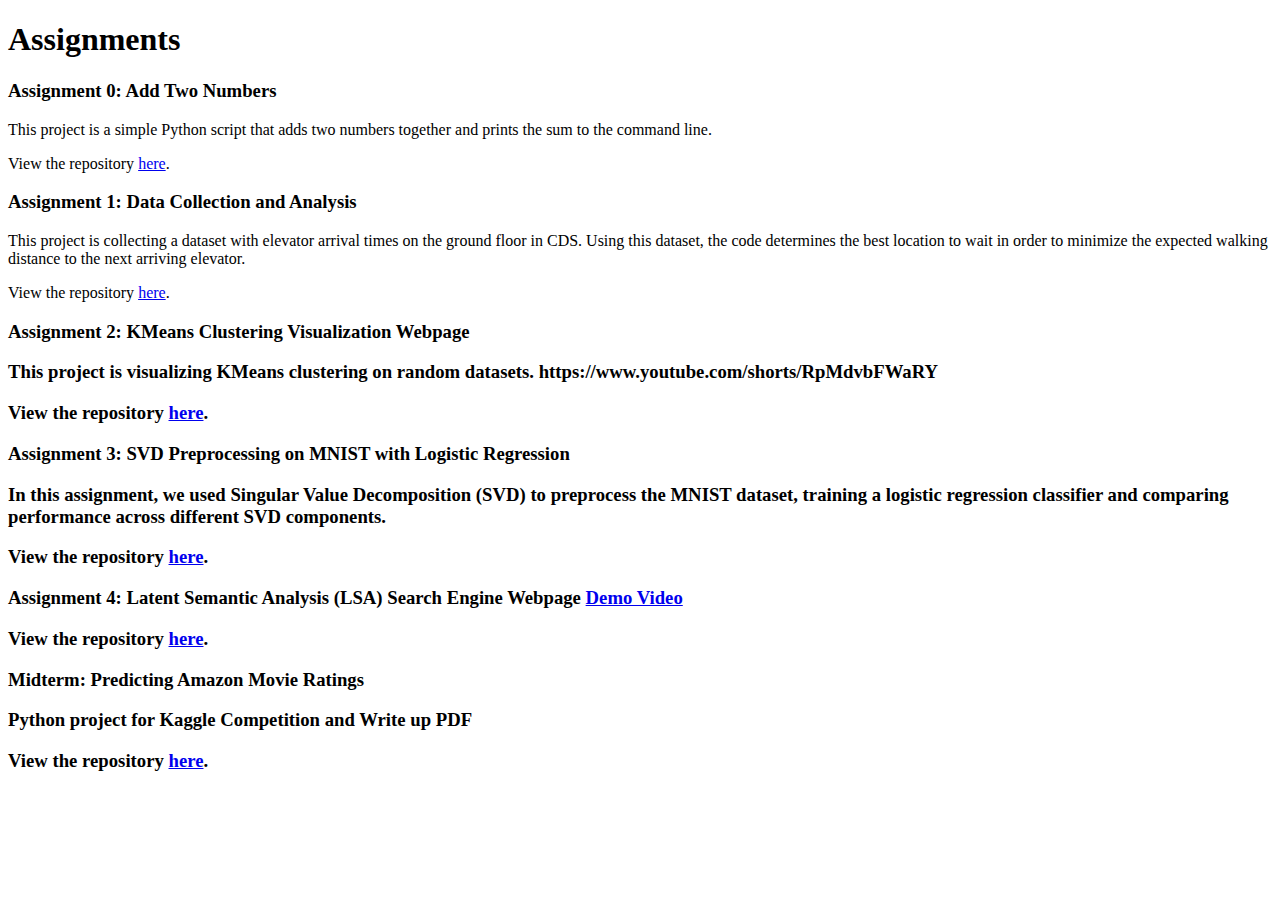
==== assignments.html @ f2ab3a38 "Update assignments.html" ====
<!DOCTYPE html>
<html lang="en">
<head>
    <meta charset="UTF-8">
    <meta name="viewport" content="width=device-width, initial-scale=1.0">
    <title>Assignments</title>
    <link rel="stylesheet" href="styles/styles.css">
</head>
<body>
    <header>
        <h1>Assignments</h1>
    </header>
    <main>
        <section>
            <h3>Assignment 0: Add Two Numbers</h3>
            <p>This project is a simple Python script that adds two numbers together and prints the sum to the command line.</p>
            <p>View the repository <a href="https://github.com/jimin59/pjm-assignment-0" target="_blank">here</a>.</p>
        </section>
        <section>
            <h3>Assignment 1: Data Collection and Analysis</h3>
            <p>This project is collecting a dataset with elevator arrival times on the ground floor in CDS. Using this dataset, the code determines the best location to wait in order to minimize the expected walking distance to the next arriving elevator.
            <p>View the repository <a href="https://github.com/jimin59/bu_pjm-assignment-1" target="_blank">here</a>.</p>
        </section> 
        <section>
            <h3>Assignment 2: KMeans Clustering Visualization Webpage
            <p>This project is visualizing KMeans clustering on random datasets. https://www.youtube.com/shorts/RpMdvbFWaRY
            <p>View the repository <a href="https://github.com/jimin59/bu_pjm-assignment-2" target="_blank">here</a>.</p>
        </section> 
        <section>
            <h3>Assignment 3: SVD Preprocessing on MNIST with Logistic Regression
            <p>In this assignment, we used Singular Value Decomposition (SVD) to preprocess the MNIST dataset, training a logistic regression classifier and comparing performance across different SVD components. 
            <p>View the repository <a href="https://github.com/jimin59/bu_pjm-assignment-3" target="_blank">here</a>.</p>
        </section> 
        <section>
            <h3>Assignment 4: Latent Semantic Analysis (LSA) Search Engine Webpage
            <a href="https://github.com/jimin59/jimin59.github.io/releases/tag/v.1.0.0" target="_blank">Demo Video</a>
            <p>View the repository <a href="https://github.com/jimin59/bu_pjm-assignment-4" target="_blank">here</a>.</p>
        </section> 
        <section>
            <h3>Midterm: Predicting Amazon Movie Ratings
            <p>Python project for Kaggle Competition and Write up PDF
            <p>View the repository <a href="https://github.com/jimin59/cs506midterm" target="_blank">here</a>.</p>
        </section> 
    </main>
</body>
</html>
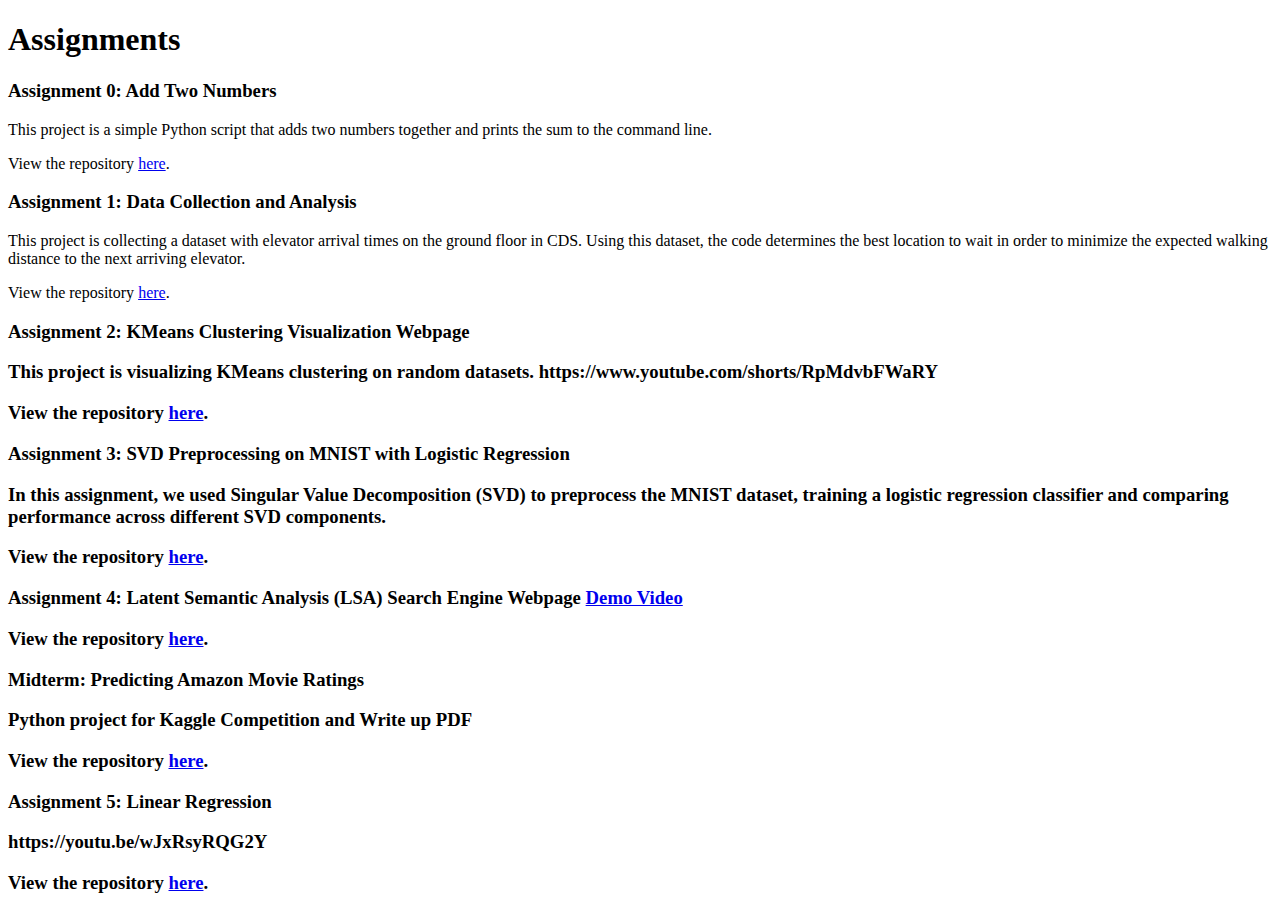
==== commit 9afe3f45: "Update assignments.html" ====
--- a/assignments.html
+++ b/assignments.html
@@ -41,6 +41,11 @@
             <p>Python project for Kaggle Competition and Write up PDF
             <p>View the repository <a href="https://github.com/jimin59/cs506midterm" target="_blank">here</a>.</p>
         </section> 
+        <section>
+            <h3>Assignment 5: Linear Regression
+            <p>https://youtu.be/wJxRsyRQG2Y
+            <p>View the repository <a href="https://github.com/jimin59/bu_pjm-assignment-5" target="_blank">here</a>.</p>
+        </section> 
     </main>
 </body>
 </html>
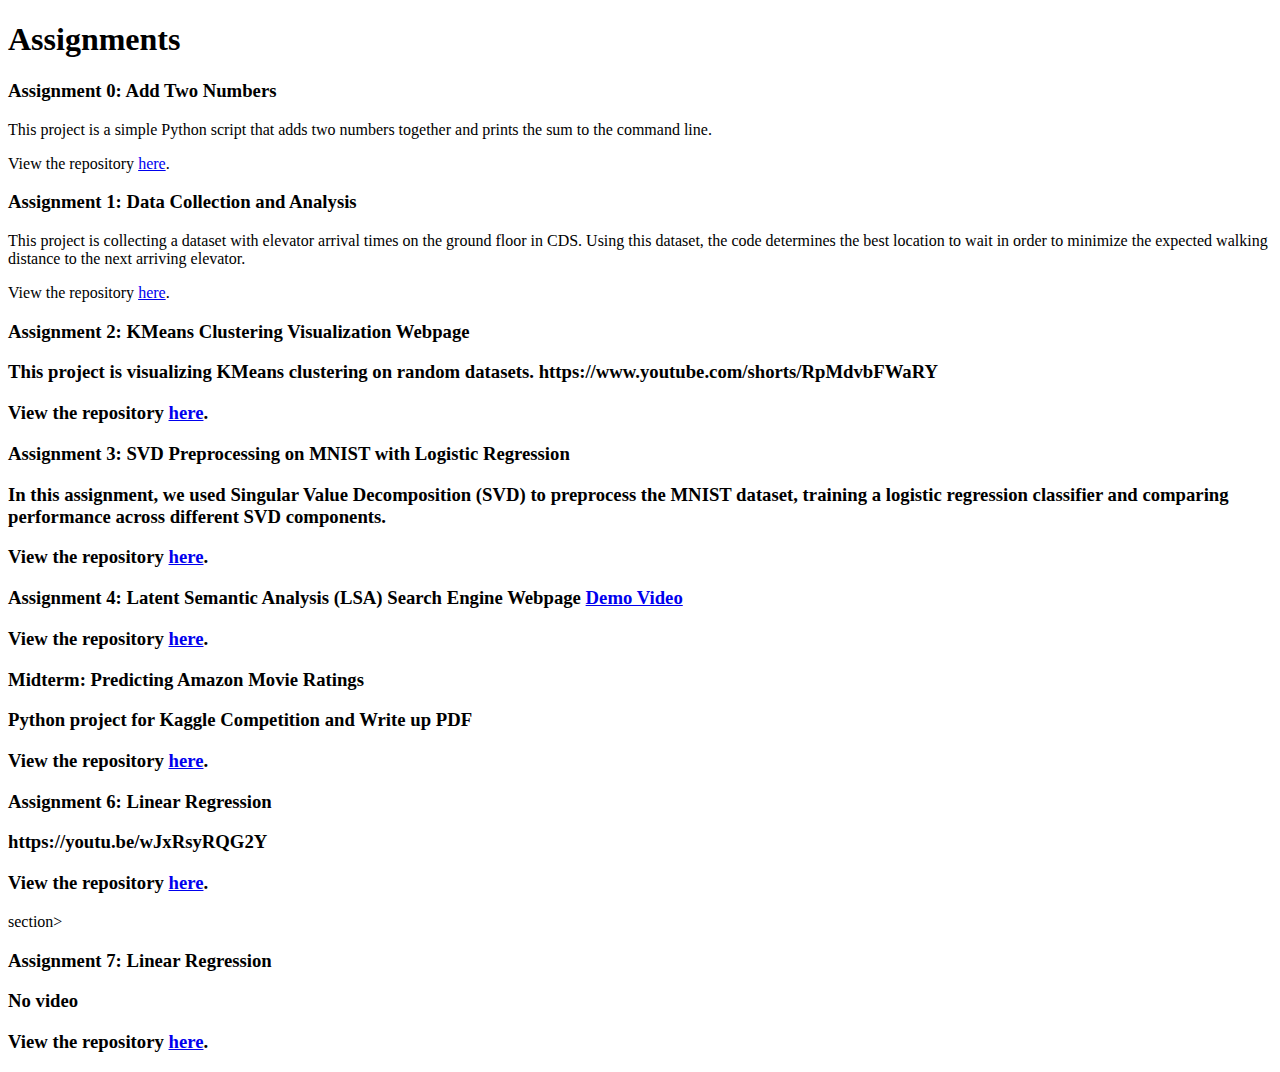
==== commit 8f562632: "Update assignments.html" ====
--- a/assignments.html
+++ b/assignments.html
@@ -42,9 +42,14 @@
             <p>View the repository <a href="https://github.com/jimin59/cs506midterm" target="_blank">here</a>.</p>
         </section> 
         <section>
-            <h3>Assignment 5: Linear Regression
+            <h3>Assignment 6: Linear Regression
             <p>https://youtu.be/wJxRsyRQG2Y
             <p>View the repository <a href="https://github.com/jimin59/bu_pjm-assignment-5" target="_blank">here</a>.</p>
+        </section> 
+        section>
+            <h3>Assignment 7: Linear Regression
+            <p>No video
+            <p>View the repository <a href="https://github.com/jimin59/bu_pjm-assignment-6" target="_blank">here</a>.</p>
         </section> 
     </main>
 </body>
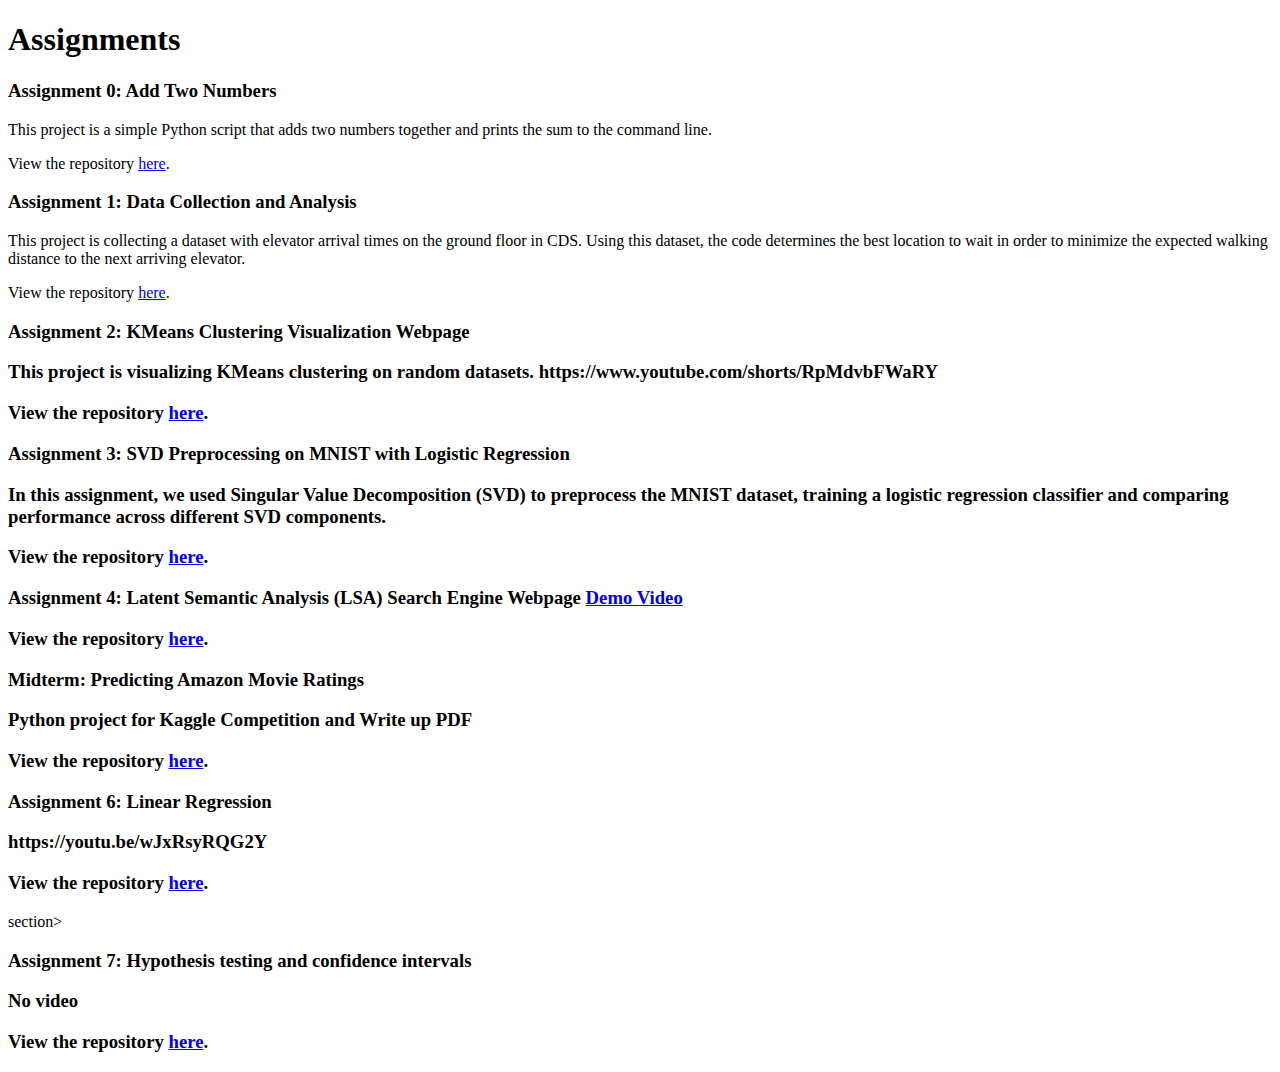
==== commit a1cacc07: "Update assignments.html" ====
--- a/assignments.html
+++ b/assignments.html
@@ -47,7 +47,7 @@
             <p>View the repository <a href="https://github.com/jimin59/bu_pjm-assignment-5" target="_blank">here</a>.</p>
         </section> 
         section>
-            <h3>Assignment 7: Linear Regression
+            <h3>Assignment 7: Hypothesis testing and confidence intervals
             <p>No video
             <p>View the repository <a href="https://github.com/jimin59/bu_pjm-assignment-6" target="_blank">here</a>.</p>
         </section> 
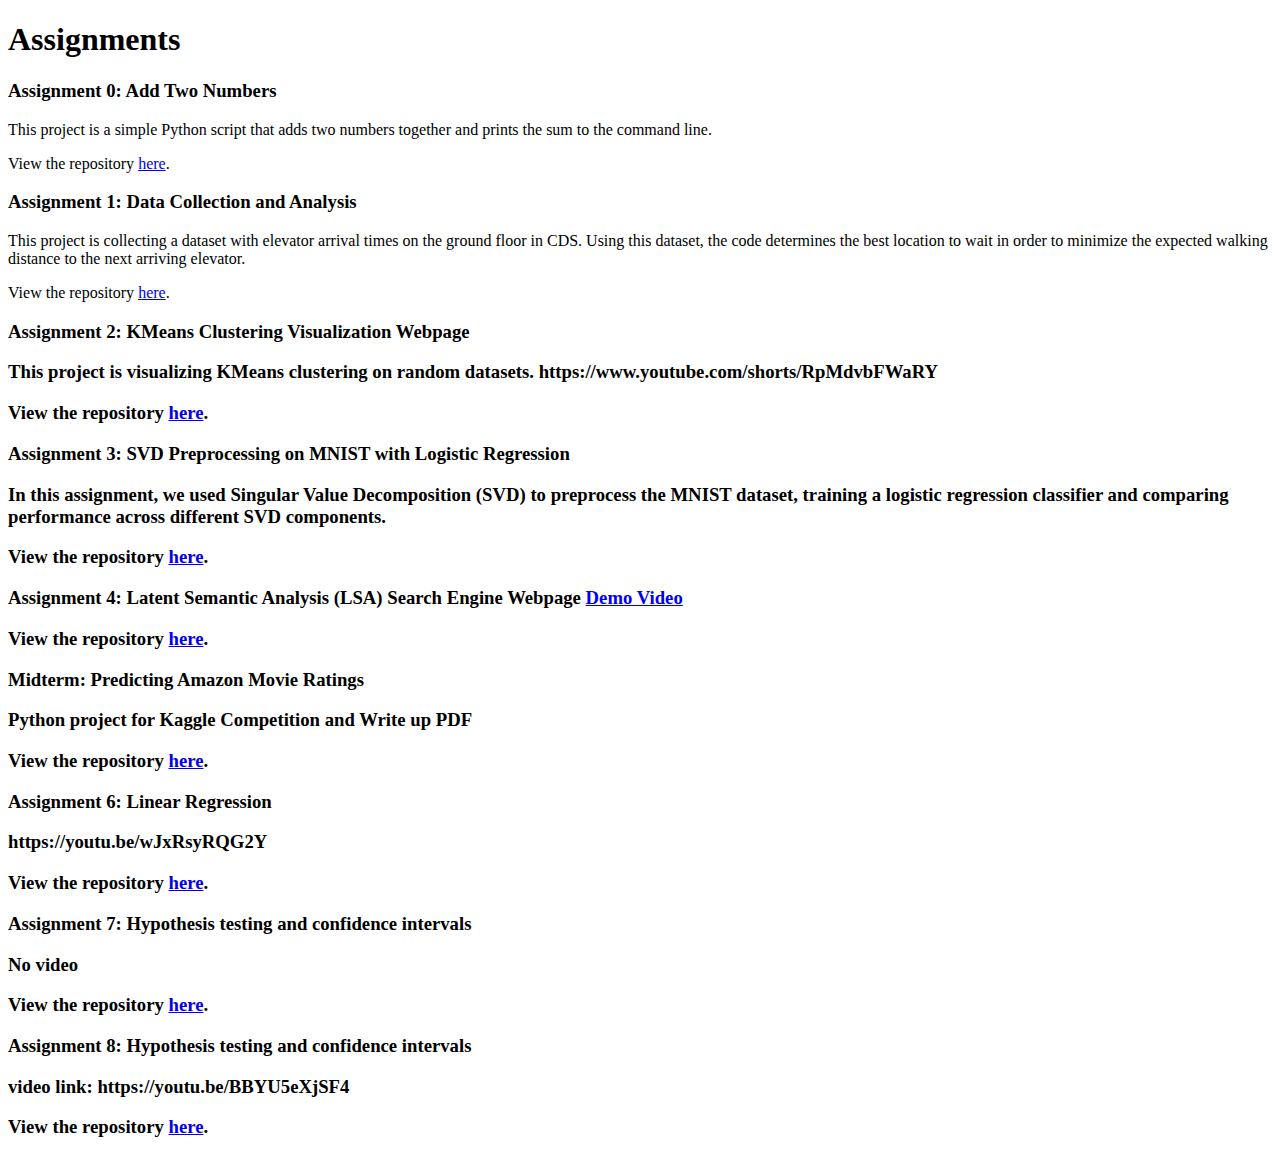
==== commit 028d735c: "Update assignments.html" ====
--- a/assignments.html
+++ b/assignments.html
@@ -46,11 +46,16 @@
             <p>https://youtu.be/wJxRsyRQG2Y
             <p>View the repository <a href="https://github.com/jimin59/bu_pjm-assignment-5" target="_blank">here</a>.</p>
         </section> 
-        section>
+        <section>
             <h3>Assignment 7: Hypothesis testing and confidence intervals
             <p>No video
             <p>View the repository <a href="https://github.com/jimin59/bu_pjm-assignment-6" target="_blank">here</a>.</p>
         </section> 
+        <section>
+            <h3>Assignment 8: Hypothesis testing and confidence intervals
+            <p>video link: https://youtu.be/BBYU5eXjSF4
+            <p>View the repository <a href="https://github.com/jimin59/bu_pjm-assignment-8" target="_blank">here</a>.</p>
+        </section> 
     </main>
 </body>
 </html>
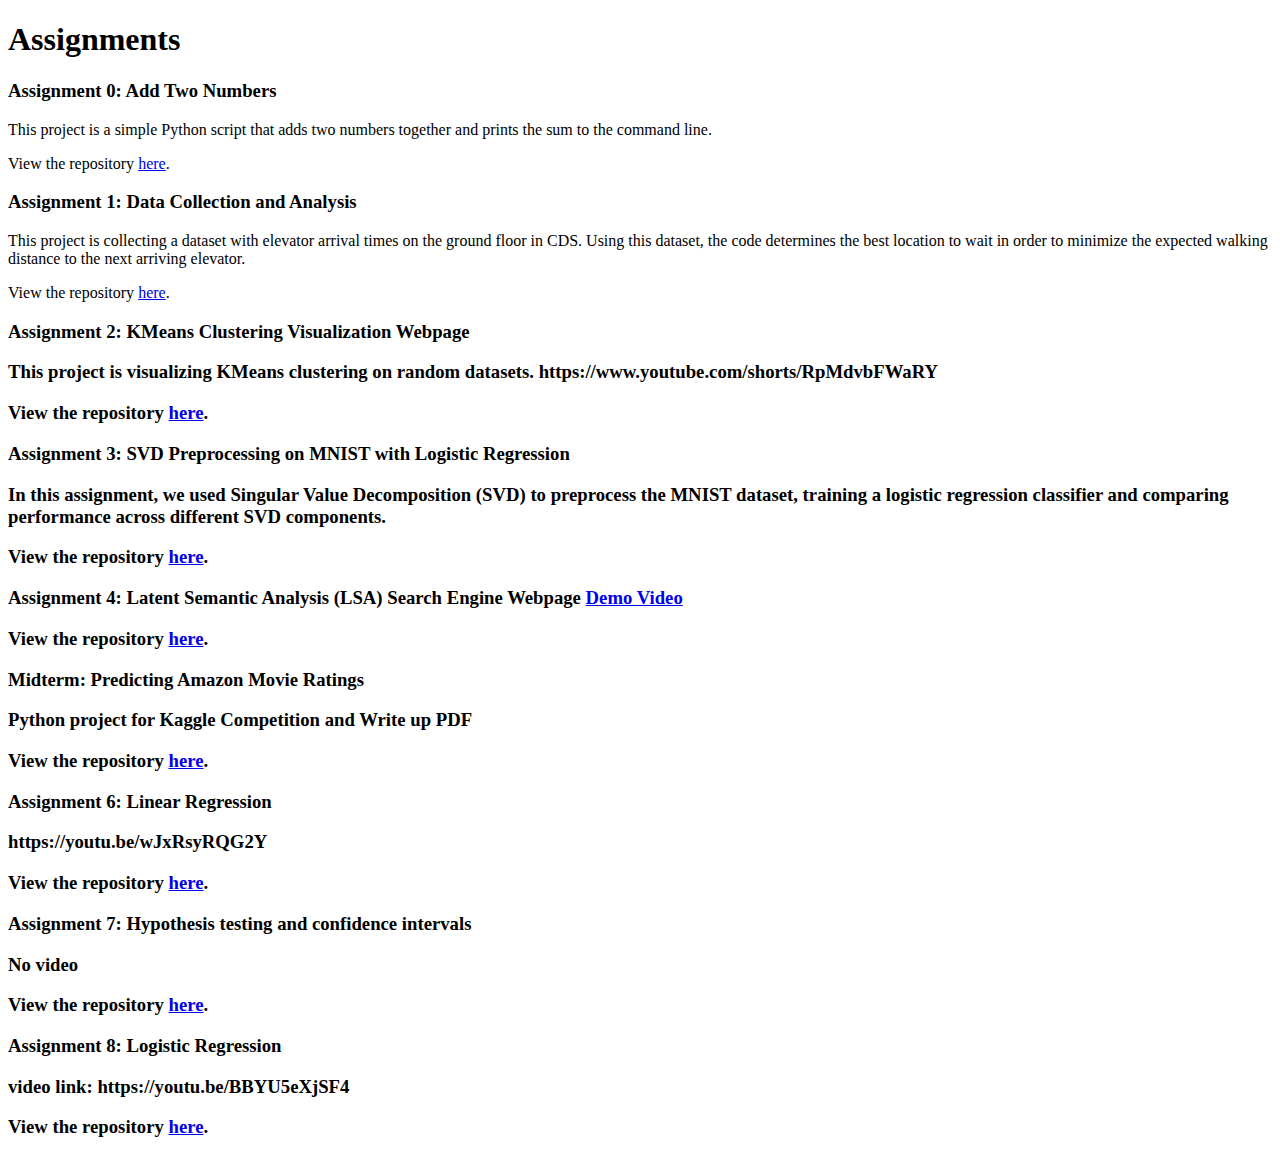
==== commit 47cb4bce: "Update assignments.html" ====
--- a/assignments.html
+++ b/assignments.html
@@ -52,7 +52,7 @@
             <p>View the repository <a href="https://github.com/jimin59/bu_pjm-assignment-6" target="_blank">here</a>.</p>
         </section> 
         <section>
-            <h3>Assignment 8: Hypothesis testing and confidence intervals
+            <h3>Assignment 8: Logistic Regression
             <p>video link: https://youtu.be/BBYU5eXjSF4
             <p>View the repository <a href="https://github.com/jimin59/bu_pjm-assignment-8" target="_blank">here</a>.</p>
         </section> 
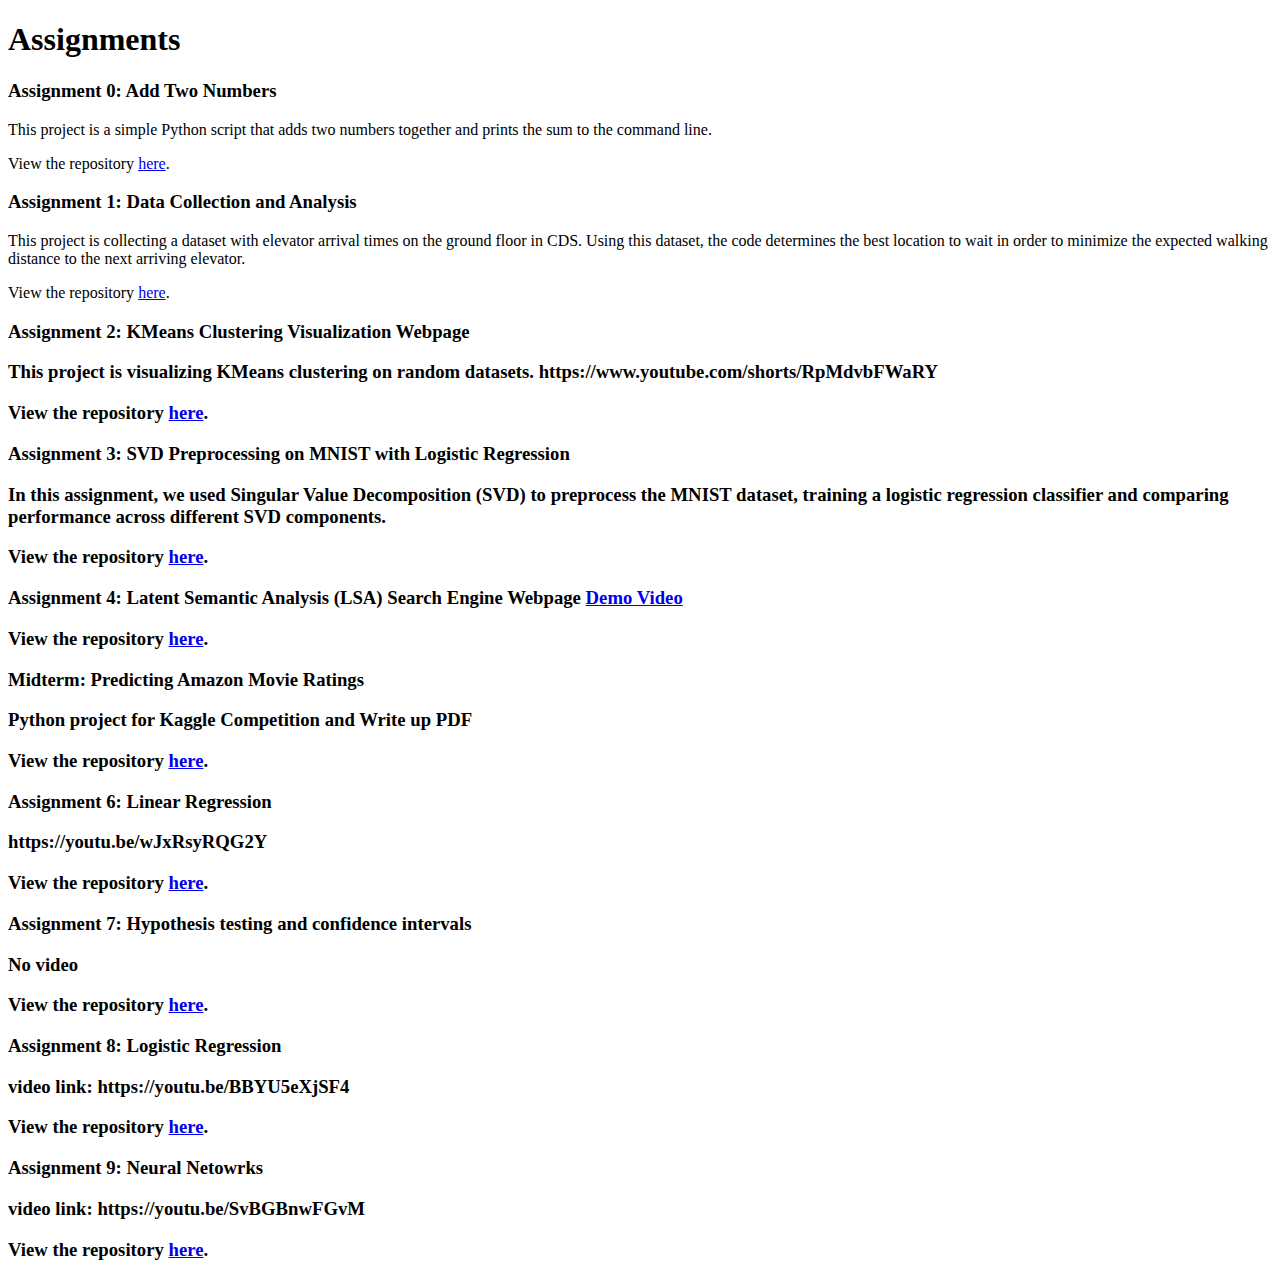
==== commit 6f57079e: "Update assignments.html" ====
--- a/assignments.html
+++ b/assignments.html
@@ -56,6 +56,11 @@
             <p>video link: https://youtu.be/BBYU5eXjSF4
             <p>View the repository <a href="https://github.com/jimin59/bu_pjm-assignment-8" target="_blank">here</a>.</p>
         </section> 
+        <section>
+            <h3>Assignment 9: Neural Netowrks
+            <p>video link: https://youtu.be/SvBGBnwFGvM
+            <p>View the repository <a href="https://github.com/jimin59/bu_pjm-assignment-9" target="_blank">here</a>.</p>
+        </section> 
     </main>
 </body>
 </html>
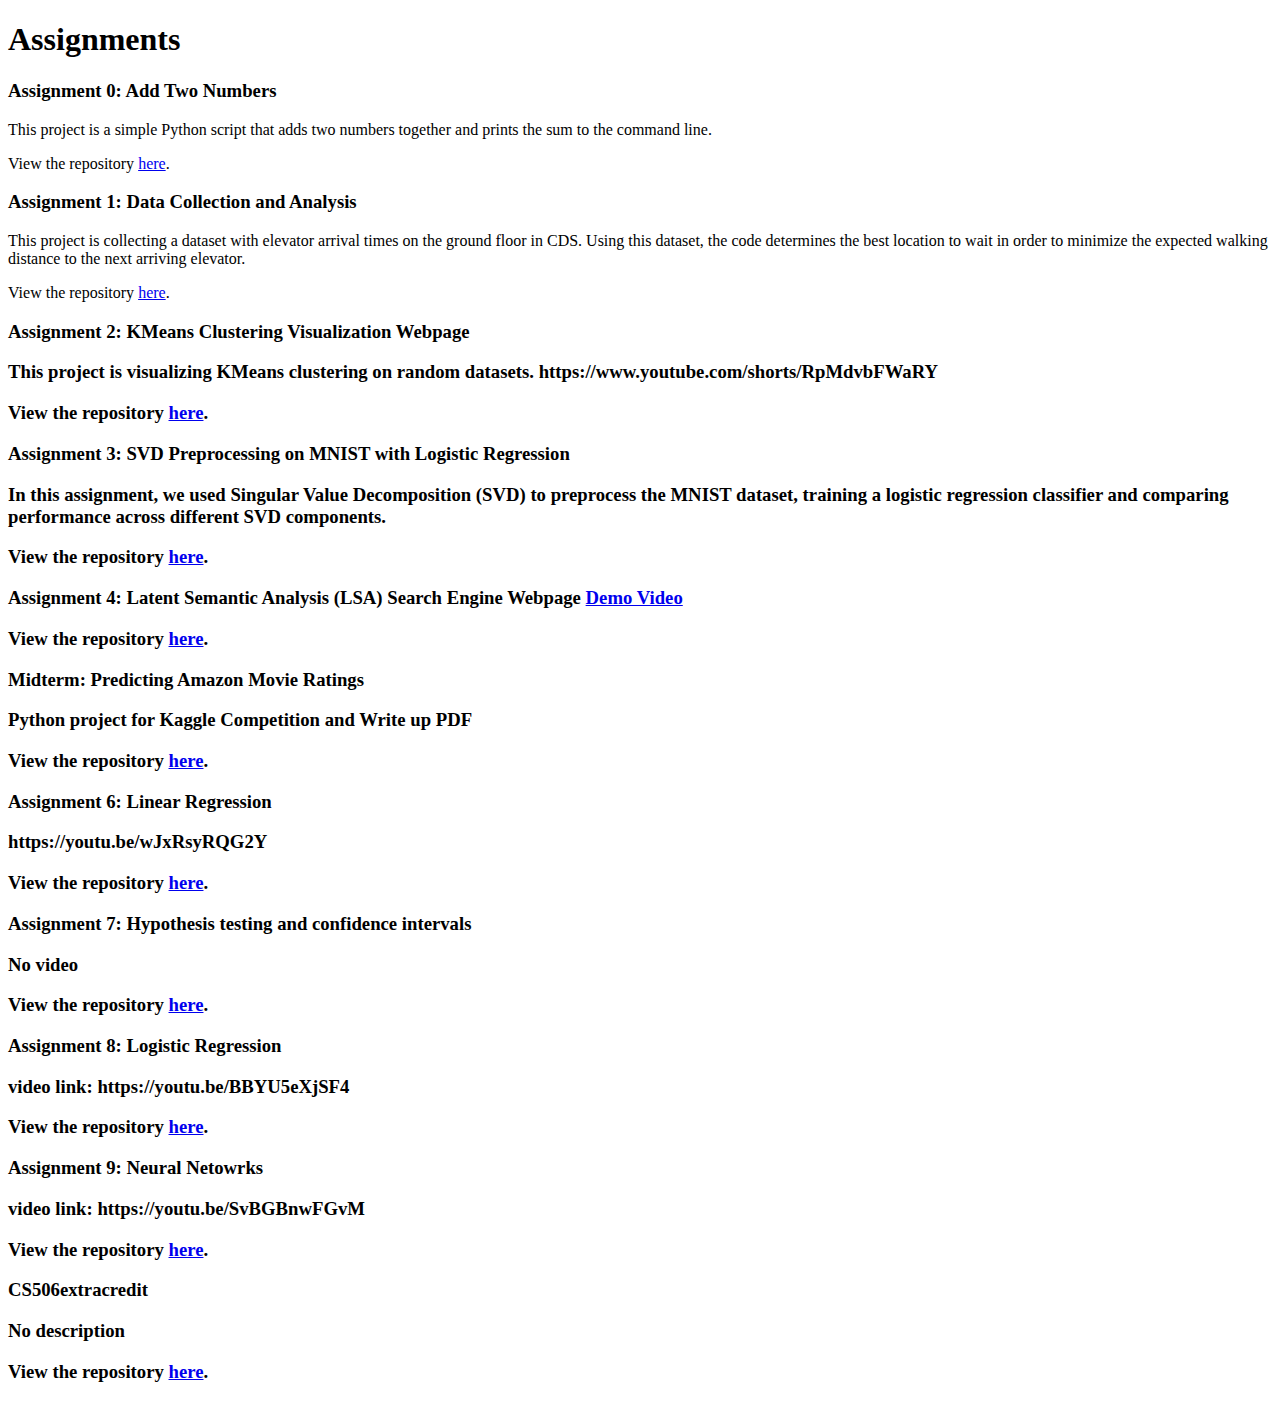
==== commit 93cb3386: "Update assignments.html" ====
--- a/assignments.html
+++ b/assignments.html
@@ -60,7 +60,12 @@
             <h3>Assignment 9: Neural Netowrks
             <p>video link: https://youtu.be/SvBGBnwFGvM
             <p>View the repository <a href="https://github.com/jimin59/bu_pjm-assignment-9" target="_blank">here</a>.</p>
-        </section> 
+        </section>
+         <section>
+            <h3>CS506extracredit
+            <p>No description
+            <p>View the repository <a href="https://github.com/jimin59/cs506extracredit" target="_blank">here</a>.</p>
+        </section>
     </main>
 </body>
 </html>
